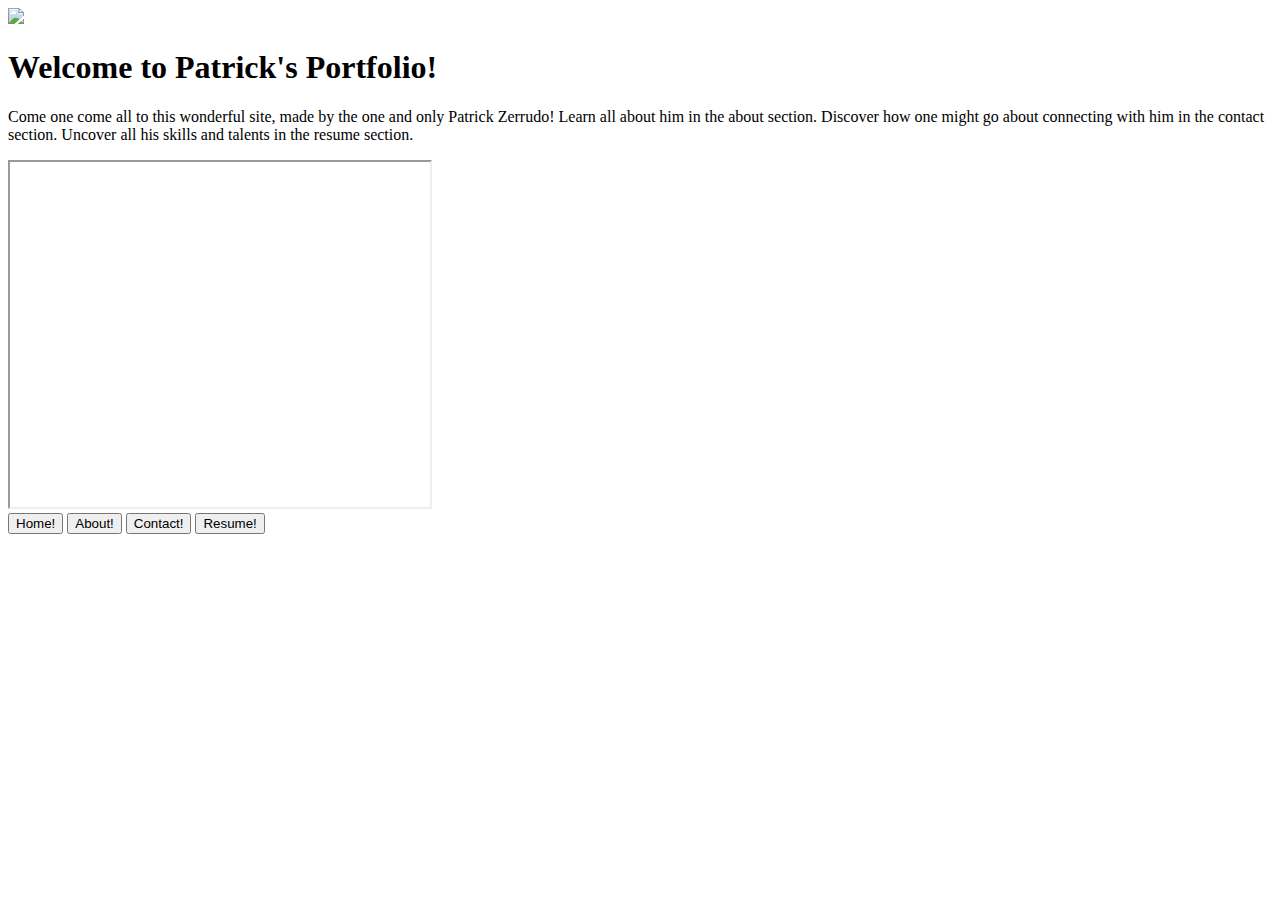
==== index.html @ 90a9cf3e "Create index.html" ====
<!DOCTYPE html>
<html lang="en">
  <head>
    <meta charset="UTF-8">
    <meta name="viewport" content="width=device-width, initial-scale=1.0">
    <meta http-equiv="X-UA-Compatible" content="ie=edge">
    <title>Patrick's Portfolio!</title>
    <link rel="stylesheet" href="style.css">
    
  </head>
  
  <body>
    
    <img src="images/patrickport.gif">

    <h1>
        Welcome to Patrick's Portfolio! 
    </h1>

    <p>
        Come one come all to this wonderful site, made by the one and only Patrick Zerrudo! 
        Learn all about him in the about section. Discover how one might go about connecting
        with him in the contact section. Uncover all his skills and talents in the resume section.
    </p>

    <iframe width="420" height="345" src="https://www.youtube.com/embed/pqM6ArOoyh8?si=R67-qOBMGMY0fV2T"></iframe>

    <div class="buttons">
        <button class="button0" onclick=location.href='index.html'>Home!</button>
        <button class="button1" onclick=location.href='about.html'>About!</button>
        <button class="button2" onclick=location.href='about.html'>Contact!</button>
        <button class="button3" onclick=location.href='about.html'>Resume!</button>
    </div>
  </body>
</html>
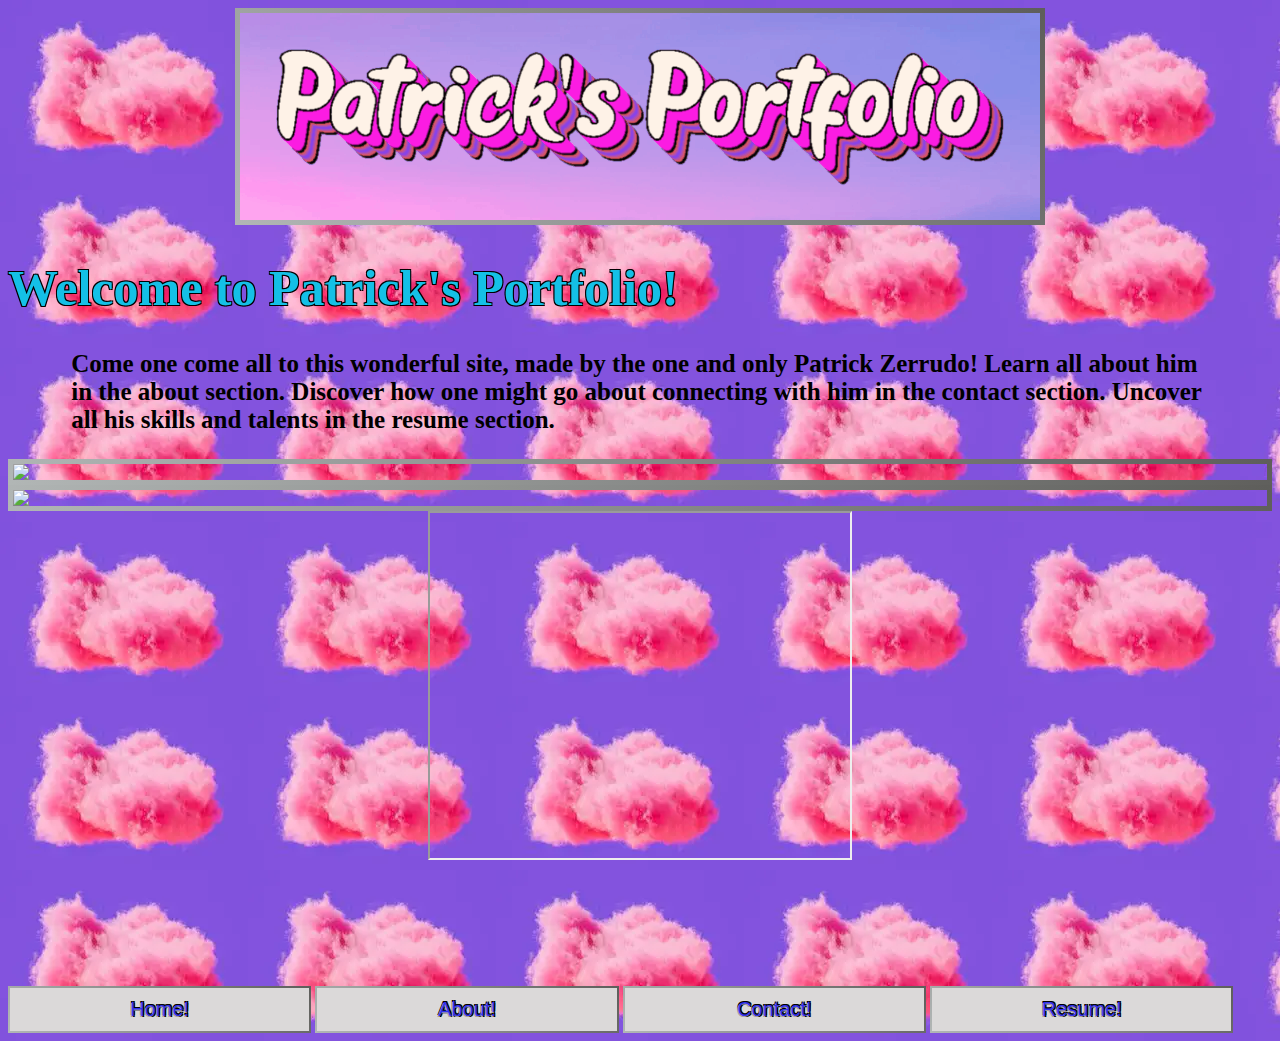
==== commit 33b90a49: "Update index.html" ====
--- a/index.html
+++ b/index.html
@@ -11,6 +11,7 @@
   
   <body>
     
+
     <img src="images/patrickport.gif">
 
     <h1>
@@ -22,6 +23,8 @@
         Learn all about him in the about section. Discover how one might go about connecting
         with him in the contact section. Uncover all his skills and talents in the resume section.
     </p>
+    <img class="cat1" src="images/cat.gif">
+    <img class="cat2" src="images/cat.gif">
 
     <iframe width="420" height="345" src="https://www.youtube.com/embed/pqM6ArOoyh8?si=R67-qOBMGMY0fV2T"></iframe>
 
--- a/style.css
+++ b/style.css
@@ -0,0 +1,57 @@
+
+body {
+  background-image: url("images/background.jpg");
+}
+
+h1{
+    color: rgb(20, 192, 230);
+    text-shadow: -1px 1px 0 #000, 
+                          1px 1px 0 #000, 
+                         1px -1px 0 #000, 
+                        -1px -1px 0 #000; 
+    font-size: 50px;
+}
+
+p{
+    font-weight: bold;
+    font-size: 25px;
+    padding-left: 5%;
+    padding-right: 5%;
+}
+
+img{
+    display: block;
+    margin-left: auto;
+    margin-right: auto;
+    border-style: solid;
+    border-width: 5px;
+    border-image: linear-gradient(45deg, rgb(177, 182, 181), rgb(94, 94, 91)) 1;
+    
+}
+ 
+iframe{
+    display: block;
+    margin-left: auto;
+    margin-right: auto;
+}
+
+.buttons{
+    margin-top: 10%;
+}
+
+button{
+    font-family:Impact, Haettenschweiler, 'Arial Narrow Bold', sans-serif;
+    color: rgb(48, 48, 238);
+    text-shadow: -1px 1px 0 #a5a1a1, 
+                 1px 1px 0 #000, 
+                 1px -1px 0 #000, 
+                -1px -1px 0 #000; 
+    background-color: rgb(219, 217, 217);
+    border-style: solid;
+    border-width: 2px;
+    border-image: linear-gradient(45deg, rgb(177, 182, 181), rgb(94, 94, 91)) 1;
+    font-size: 20px;
+    margin:auto;
+    width: 24%;
+    padding: 10px;
+}
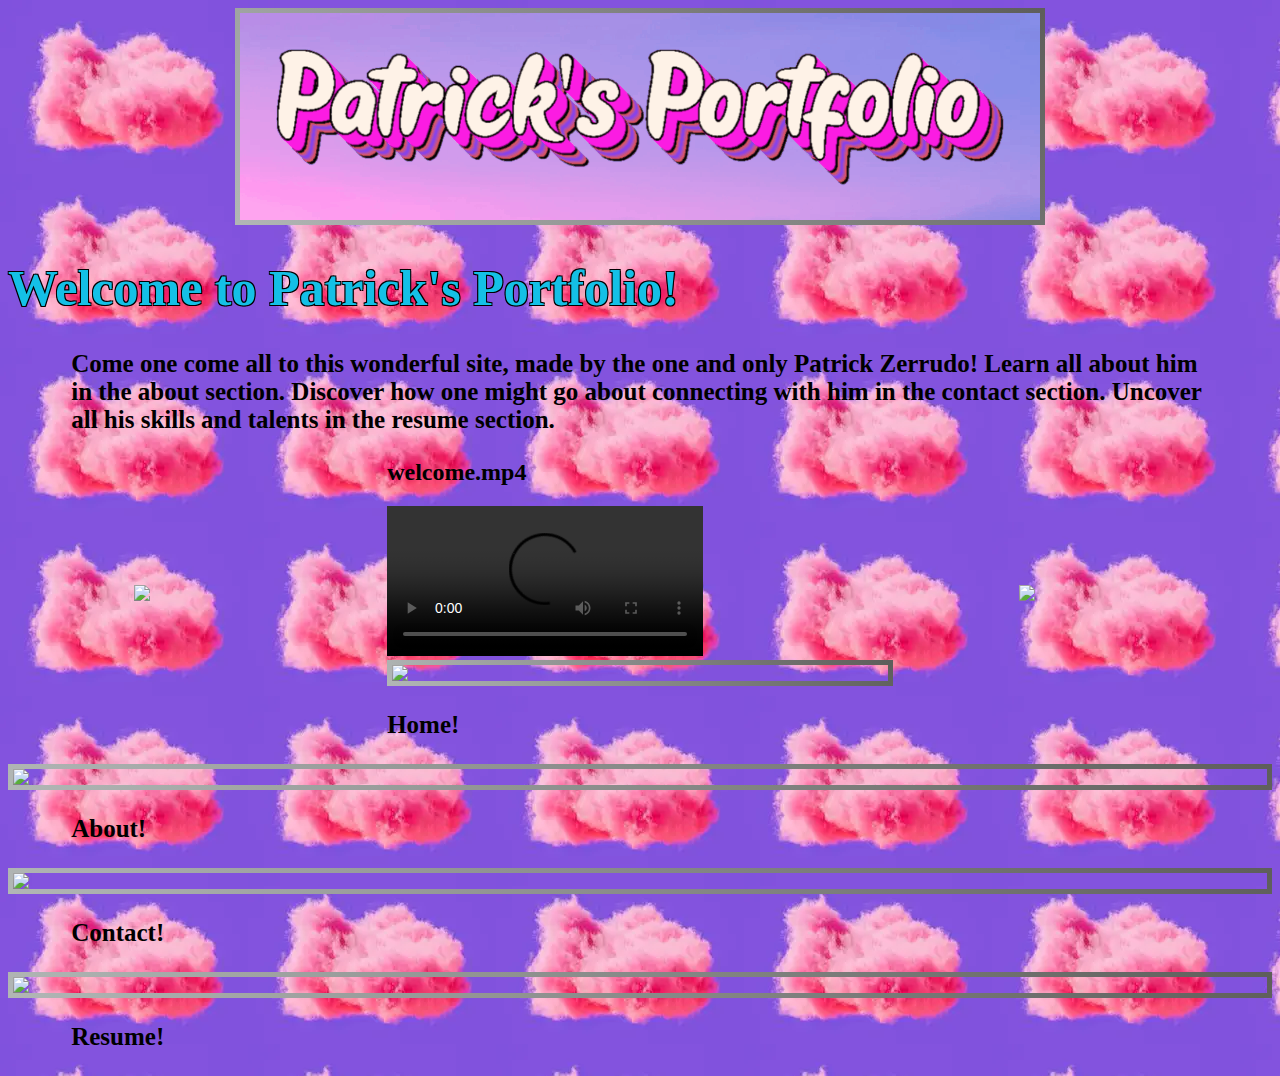
==== commit 7f64c377: "Update index.html" ====
--- a/index.html
+++ b/index.html
@@ -12,27 +12,44 @@
   <body>
     
 
-    <img src="images/patrickport.gif">
+    <img class = "logo" src="images/patrickport.gif">
 
     <h1>
         Welcome to Patrick's Portfolio! 
     </h1>
 
-    <p>
+    <p class="intro">
         Come one come all to this wonderful site, made by the one and only Patrick Zerrudo! 
         Learn all about him in the about section. Discover how one might go about connecting
         with him in the contact section. Uncover all his skills and talents in the resume section.
     </p>
     <img class="cat1" src="images/cat.gif">
     <img class="cat2" src="images/cat.gif">
+    
+    <h2 class="videocap">welcome.mp4</h2>
+    <video width=25% controls>
+      <source src="images/nineties.mp4" type="video/mp4">
+      <source src="images/nineties.mp4" type="video/ogg">
+    </video>
 
-    <iframe width="420" height="345" src="https://www.youtube.com/embed/pqM6ArOoyh8?si=R67-qOBMGMY0fV2T"></iframe>
-
-    <div class="buttons">
-        <button class="button0" onclick=location.href='index.html'>Home!</button>
-        <button class="button1" onclick=location.href='about.html'>About!</button>
-        <button class="button2" onclick=location.href='about.html'>Contact!</button>
-        <button class="button3" onclick=location.href='about.html'>Resume!</button>
+    <div class="row">
+      <div class="column" onclick=location.href='index.html'>
+        <img src="images/home.png" >
+        <p>Home!</p>
+      </div>
+      <div class="column" onclick=location.href='about.html'>
+          <img src="images/about.png"  >
+          <p>About!</p>
+      </div>
+      <div class="column" onclick=location.href='about.html'>
+        <img src="images/contact.png" >
+        <p>Contact!</p>
+      </div>
+      <div class="column" onclick=location.href='about.html'>
+        <img src="images/resume.png"  >
+        <p>Resume!</p>
+      </div>
     </div>
+    
   </body>
 </html>
--- a/style.css
+++ b/style.css
@@ -10,6 +10,7 @@
                          1px -1px 0 #000, 
                         -1px -1px 0 #000; 
     font-size: 50px;
+    
 }
 
 p{
@@ -27,6 +28,20 @@
     border-width: 5px;
     border-image: linear-gradient(45deg, rgb(177, 182, 181), rgb(94, 94, 91)) 1;
     
+}
+
+.cat1{
+    border-style: none;
+    width: 10%;
+    float: left;
+    padding: 10%;
+}
+
+.cat2{
+    border-style: none;
+    width: 10%;
+    float: right;
+    padding: 10%; 
 }
  
 iframe{
@@ -48,7 +63,7 @@
                 -1px -1px 0 #000; 
     background-color: rgb(219, 217, 217);
     border-style: solid;
-    border-width: 2px;
+    border-width: 3px;
     border-image: linear-gradient(45deg, rgb(177, 182, 181), rgb(94, 94, 91)) 1;
     font-size: 20px;
     margin:auto;
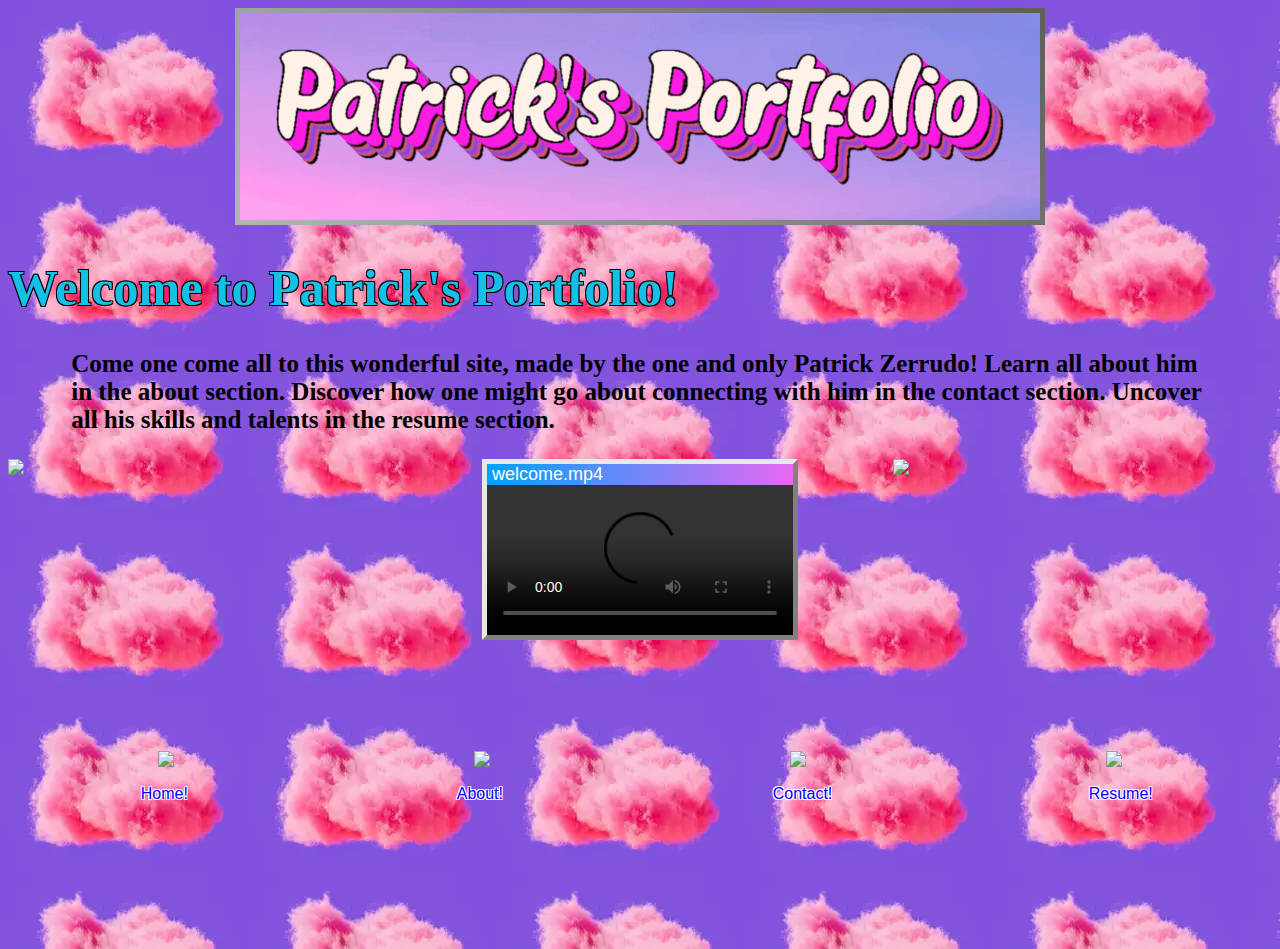
==== commit 89f74776: "Update index.html" ====
--- a/index.html
+++ b/index.html
@@ -41,11 +41,11 @@
           <img src="images/about.png"  >
           <p>About!</p>
       </div>
-      <div class="column" onclick=location.href='about.html'>
+      <div class="column" onclick=location.href='contact.html'>
         <img src="images/contact.png" >
         <p>Contact!</p>
       </div>
-      <div class="column" onclick=location.href='about.html'>
+      <div class="column" onclick=location.href='contact.html'>
         <img src="images/resume.png"  >
         <p>Resume!</p>
       </div>
--- a/style.css
+++ b/style.css
@@ -13,14 +13,30 @@
     
 }
 
-p{
+h2{
+    font-family:Arial, Helvetica, sans-serif;
+    font-weight: lighter;
+    font-size: 18px; 
+    color: #fff; 
+    background-image: linear-gradient(to right, rgb(0, 162, 255) , rgb(230, 105, 241));
+    border: solid;
+    border-width: 5px;
+    border-right-color: grey;
+    border-bottom-width: 0px;
+    border-top-color:rgb(231, 233, 232);
+    border-left-color:rgb(231, 233, 232);
+    padding-left: 5px;
+    margin-bottom: 0px;
+}
+
+.intro{
     font-weight: bold;
     font-size: 25px;
     padding-left: 5%;
     padding-right: 5%;
 }
 
-img{
+.logo{
     display: block;
     margin-left: auto;
     margin-right: auto;
@@ -31,42 +47,160 @@
 }
 
 .cat1{
-    border-style: none;
-    width: 10%;
+    width: 30%;
     float: left;
-    padding: 10%;
 }
 
 .cat2{
-    border-style: none;
-    width: 10%;
+    width: 30%;
     float: right;
-    padding: 10%; 
 }
  
-iframe{
+video{
+    border-style: solid;
+    border-width: 5px;
+    
+    border-top-width: 0px;
+    border-left-color:rgb(231, 233, 232);
+    border-right-color: grey;
+    border-bottom-color: grey;
+    
     display: block;
     margin-left: auto;
     margin-right: auto;
 }
 
+.videocap{
+    width:25%;
+    display: block;
+    margin-left: auto;
+    margin-right: auto;
+}
+
+* {
+    box-sizing: border-box;
+  }
+  
+.column {
+    float: left;
+    width: 25%;
+    height: 20%;
+    padding: 10px; 
+    position: relative;
+    text-align: center;
+}
+  
+.row{
+   margin-top: 8%;
+   height: 200px;
+}
+.column img{
+    width:50%;
+}
+
+.column p{
+    font-family:Impact, Haettenschweiler, 'Arial Narrow Bold', sans-serif;
+    position:absolute;
+    top: 70%;
+    left: 42%;
+    color:blue;
+    text-shadow: -1px 1px 0 #ffffff, 
+                          1px 1px 0 #fff, 
+                         1px -1px 0 #fff, 
+                        -1px -1px 0 #fff; 
+}
+
+  /* Clearfix (clear floats) */
+.row::after {
+    content: "";
+    clear: both;
+    display: table;
+    
+}
+
 .buttons{
     margin-top: 10%;
 }
 
-button{
-    font-family:Impact, Haettenschweiler, 'Arial Narrow Bold', sans-serif;
-    color: rgb(48, 48, 238);
-    text-shadow: -1px 1px 0 #a5a1a1, 
-                 1px 1px 0 #000, 
-                 1px -1px 0 #000, 
-                -1px -1px 0 #000; 
-    background-color: rgb(219, 217, 217);
-    border-style: solid;
-    border-width: 3px;
-    border-image: linear-gradient(45deg, rgb(177, 182, 181), rgb(94, 94, 91)) 1;
-    font-size: 20px;
+.piccaption{
+    margin-left:4%; 
+    width: 25%;
+}
+
+.aboutimg{
+    margin-top: 0px;
+    float:left;
+    width: 25%;
+    margin-left:4%;
+    margin-right: 5px;
+    border: solid;
+    border-width: 5px;
+    border-top-width: 0px;
+    border-left-color:rgb(231, 233, 232);
+    border-right-color: grey;
+    border-bottom-color: grey;
+    z-index: 1;
+}
+
+.bio{
+    font-family:Georgia, 'Times New Roman', Times, serif;
+    border: solid;
+    border-width: 5px;
+    border-top-width: 0px;
+    border-left-color:rgb(231, 233, 232);
+    border-right-color: grey;
+    border-bottom-color: grey;
+    background-color: #d6d5d5;
+    width:65%;
+    margin-right: 5%;
+    margin-top: 0px;
+    float:right;
+    padding:5px;
+    line-height: 1.6;
+}
+
+.biocaption{
+    width:65%;
+    float:right;
+    margin-right: 5%;
+}
+
+.aligned{
+    display: flex;
+    align-items: center; 
+}
+
+.biosection{
+    margin-bottom: auto;
+    height: 350px;
+}
+
+form{
+    padding:5px;
+    background-color: #c4c1c1;
+    width:25%;
+    text-align: center;
+    border: solid;
+    border-width: 5px;
+    border-top-width: 0px;
+    border-left-color:rgb(231, 233, 232);
+    border-right-color: grey;
+    border-bottom-color: grey;
+    margin: auto;
+}
+
+.contactcap{
+    width:25%;
     margin:auto;
-    width: 24%;
-    padding: 10px;
-}
+}
+.submissionform{
+    margin: 0 auto;
+    width: 100%;
+}
+
+.submitbutton{
+    border-top-color:rgb(231, 233, 232);
+    border-left-color:rgb(231, 233, 232);
+    border-right-color: grey;
+    border-bottom-color: grey;
+}
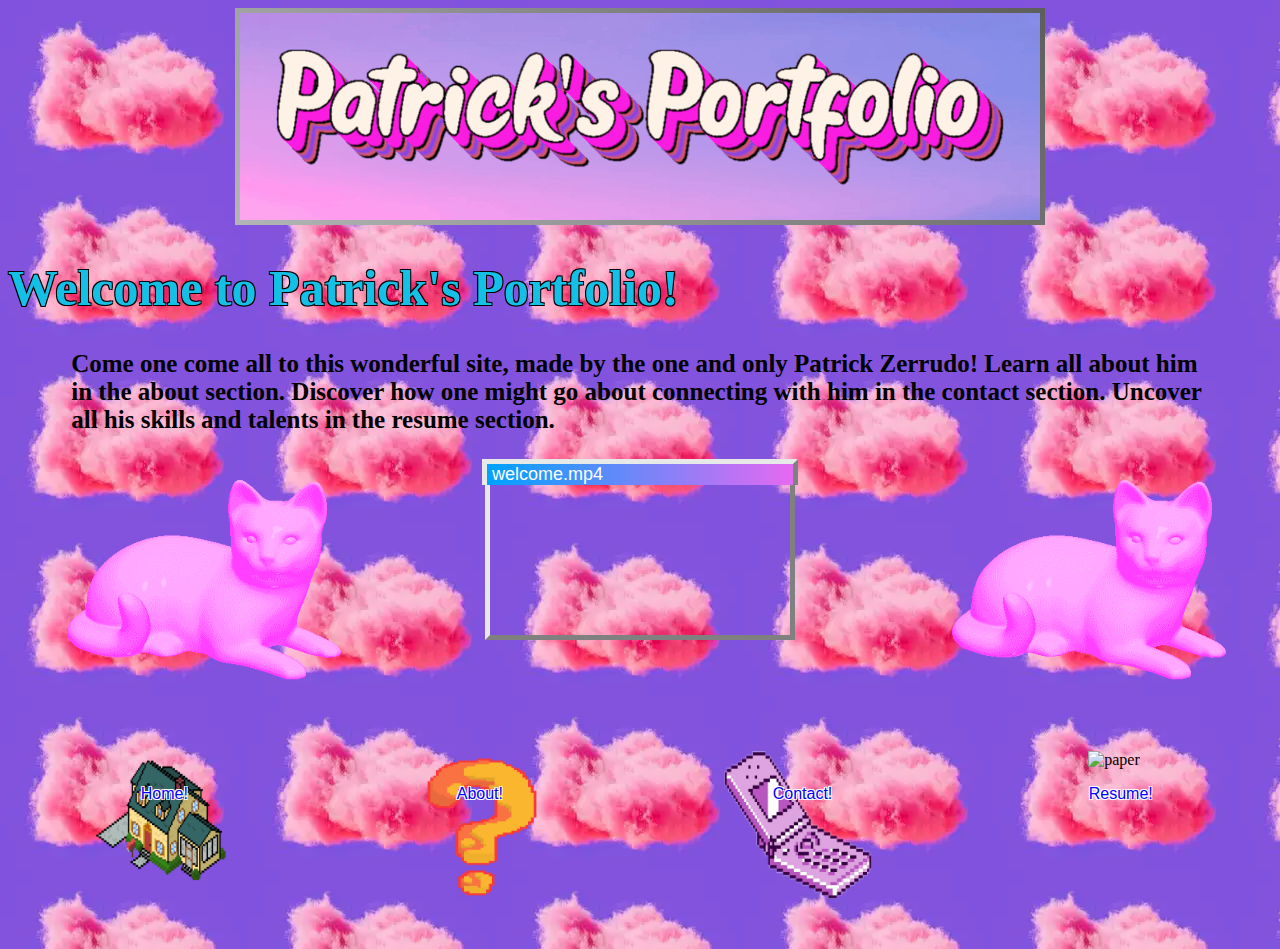
==== commit 8ce00931: "Update index.html" ====
--- a/index.html
+++ b/index.html
@@ -10,9 +10,14 @@
   </head>
   
   <body>
-    
 
-    <img class = "logo" src="images/patrickport.gif">
+    <script>
+      function openResume() {
+        open("Resume2022Oct.pdf");
+      }
+  
+    </script>
+    <img class = "logo" alt = "patrickportfolio" src="images/patrickport.gif">
 
     <h1>
         Welcome to Patrick's Portfolio! 
@@ -23,30 +28,37 @@
         Learn all about him in the about section. Discover how one might go about connecting
         with him in the contact section. Uncover all his skills and talents in the resume section.
     </p>
-    <img class="cat1" src="images/cat.gif">
-    <img class="cat2" src="images/cat.gif">
+    <img class="cat1" alt="catspin" src="images/cat.gif">
+    <img class="cat2" alt="catspin" src="images/cat.gif">
     
     <h2 class="videocap">welcome.mp4</h2>
-    <video width=25% controls>
+    <video>
       <source src="images/nineties.mp4" type="video/mp4">
       <source src="images/nineties.mp4" type="video/ogg">
     </video>
 
+    
     <div class="row">
-      <div class="column" onclick=location.href='index.html'>
-        <img src="images/home.png" >
-        <p>Home!</p>
-      </div>
-      <div class="column" onclick=location.href='about.html'>
-          <img src="images/about.png"  >
-          <p>About!</p>
-      </div>
-      <div class="column" onclick=location.href='contact.html'>
-        <img src="images/contact.png" >
-        <p>Contact!</p>
-      </div>
-      <div class="column" onclick=location.href='contact.html'>
-        <img src="images/resume.png"  >
+      <a target="_self" href="index.html">
+        <div class="column">
+          <img alt="famguy" src="images/home.png" >
+          <p>Home!</p>
+        </div>
+      </a>
+      <a target="_self" href="about.html">
+        <div class="column">
+            <img alt="question" src="images/about.png"  >
+            <p>About!</p>
+        </div>
+      </a>
+      <a target="_self" href="contact.html">
+        <div class="column">
+          <img alt="phone" src="images/contact.png" >
+          <p>Contact!</p>
+        </div>
+      </a>
+      <div class="column" onclick="openResume()">
+        <img alt="paper" src="images/resume.png"  >
         <p>Resume!</p>
       </div>
     </div>
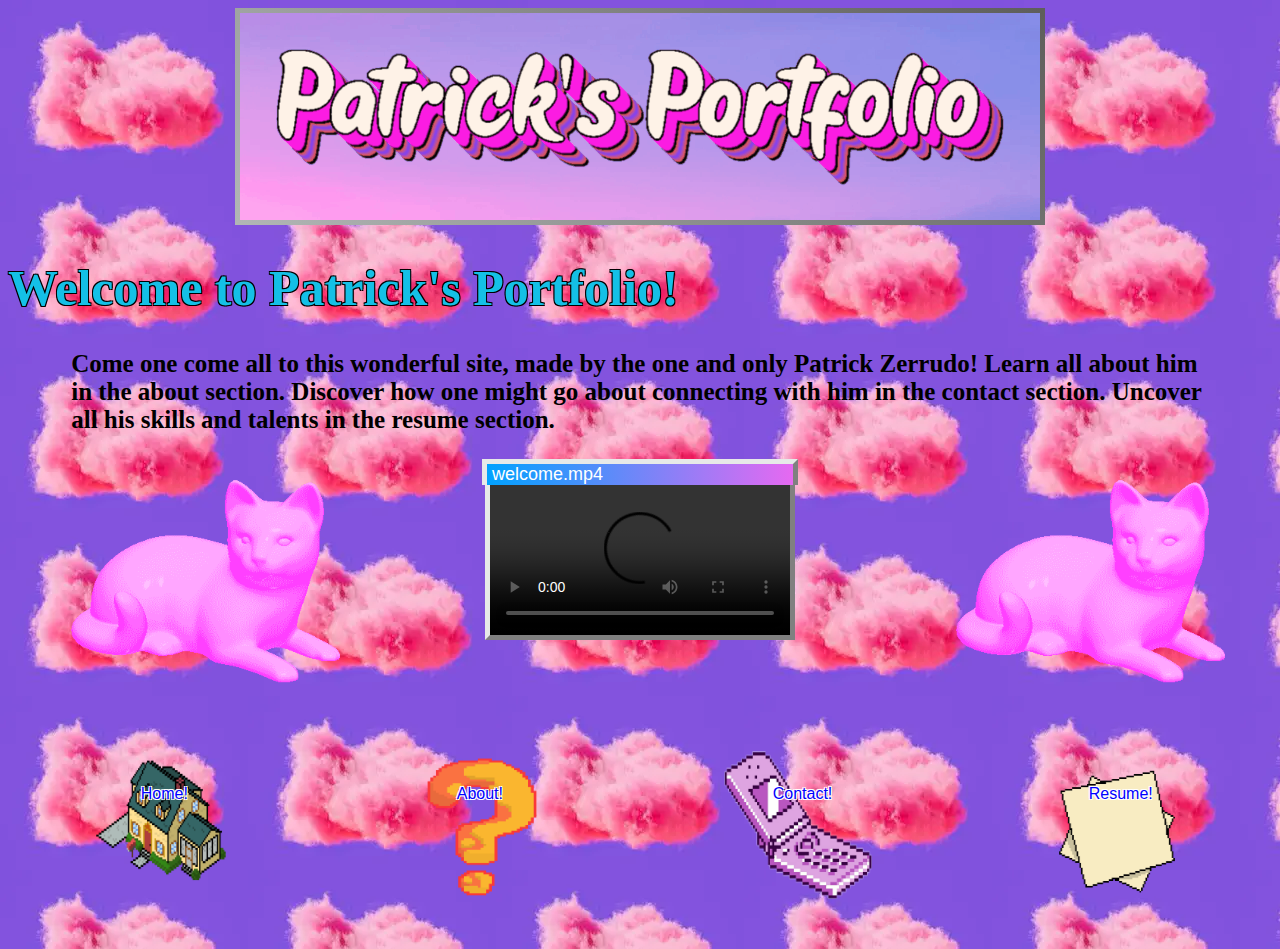
==== commit 4627195c: "Update index.html" ====
--- a/index.html
+++ b/index.html
@@ -32,7 +32,7 @@
     <img class="cat2" alt="catspin" src="images/cat.gif">
     
     <h2 class="videocap">welcome.mp4</h2>
-    <video>
+    <video controls>
       <source src="images/nineties.mp4" type="video/mp4">
       <source src="images/nineties.mp4" type="video/ogg">
     </video>
